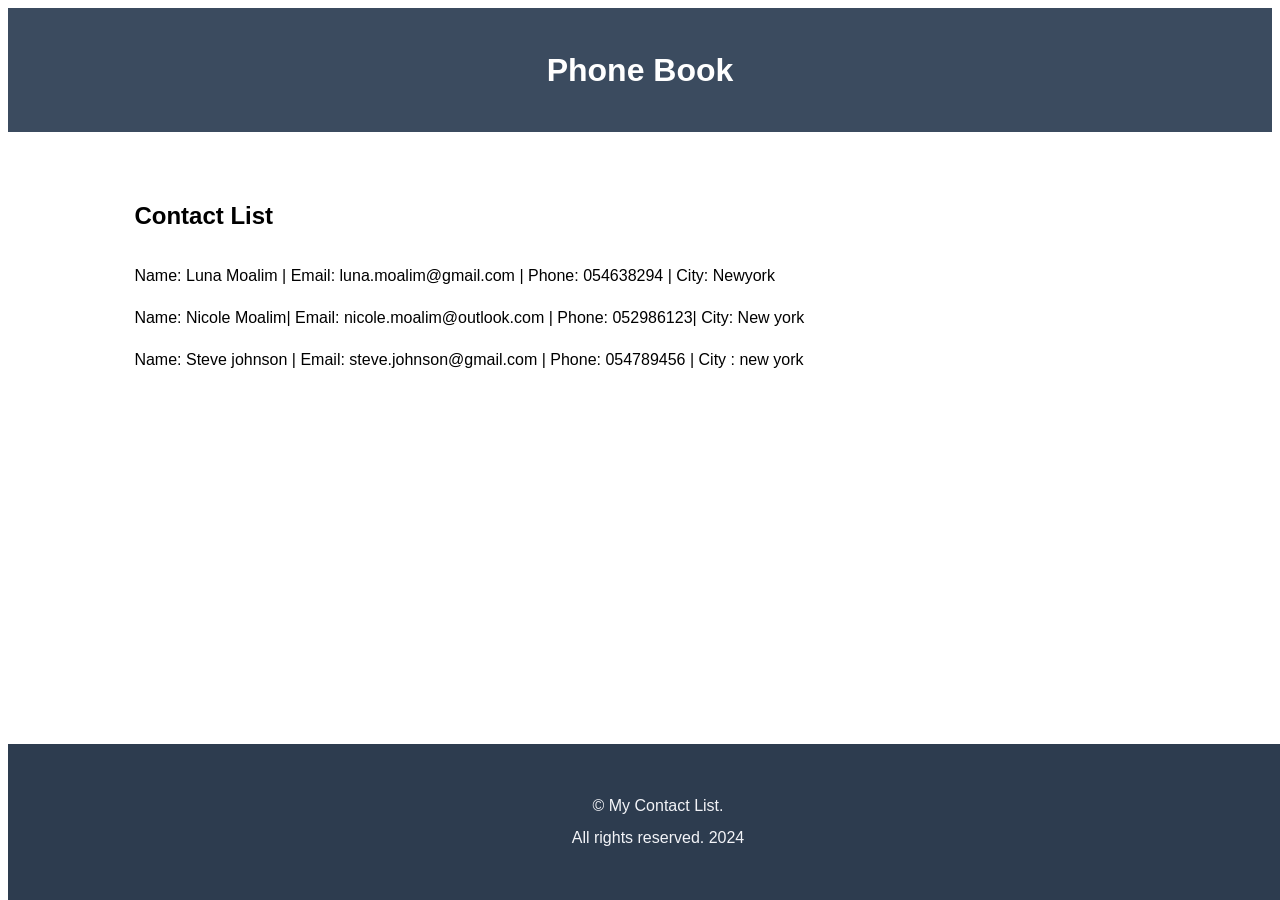
==== index.html @ d087cf8d "Add files via upload" ====
<!DOCTYPE html>
<html lang="en">
<head>
    <meta charset="UTF-8">
    <meta name="viewport" content="width=device-width, initial-scale=1.0">
    <title>Document</title>
</head>
<body>
    <!DOCTYPE html>
<html lang="en">
<head>
    <meta charset="UTF-8">
    <meta name="viewport" content="width=device-width, initial-scale=1.0">
    <title>Contact List</title>
    <link rel="stylesheet" href="styles.css">
</head>
<body>
    <header>
        <div class="container">
            <h1> Phone Book</h1>
        </div>
    </header>

    <main>
        <div class="container">
            <h2>Contact List</h2>
            <ul class="contact-list">
                <li>Name: Luna Moalim | Email: luna.moalim@gmail.com | Phone: 054638294 | City: Newyork </li>
                <li>Name: Nicole Moalim| Email: nicole.moalim@outlook.com | Phone: 052986123| City: New york</li>
                <li>Name: Steve johnson | Email: steve.johnson@gmail.com | Phone: 054789456 | City : new york</li>
                
            </ul>
        </div>
    </main>

    <footer>
        <div class="container">
            <p>&copy;  My Contact List. <br>  All rights reserved. 2024 <br/> </p>
        </div>
    </footer>
</body>
</html>

</body>
</html>
---- styles.css ----
body {
    font-family: Arial;
    line-height: 2.0;
    margin: 2;
    padding: 0;
  
}

.container {
    width: 80%;
    margin: 0 auto;
    padding: 20px;

}



header {
    background-color: #3b4b5f;
    color: #fff;
    padding: 10px 0;
    text-align: center;
}

header h1 {
    margin: 0;
    
}



main {
    padding: 20px 0;
}
 
.contact-list {
    list-style-type: none;
    padding: 0;
}

.contact-list li {
    margin-bottom: 10px;
}

.contact-form {
    display: flex;
    flex-direction: column;
    align-items: center;
    margin-top: 50px;
}
.contact-form label {
    display: block;
    margin-bottom: 10px;
 } 

footer {
    background-color: #2d3c4f;
    color: #f3f4f8;
    text-align: center;
    padding: 10px;
    position: fixed;
    bottom: 0;
    width: 100%;
}
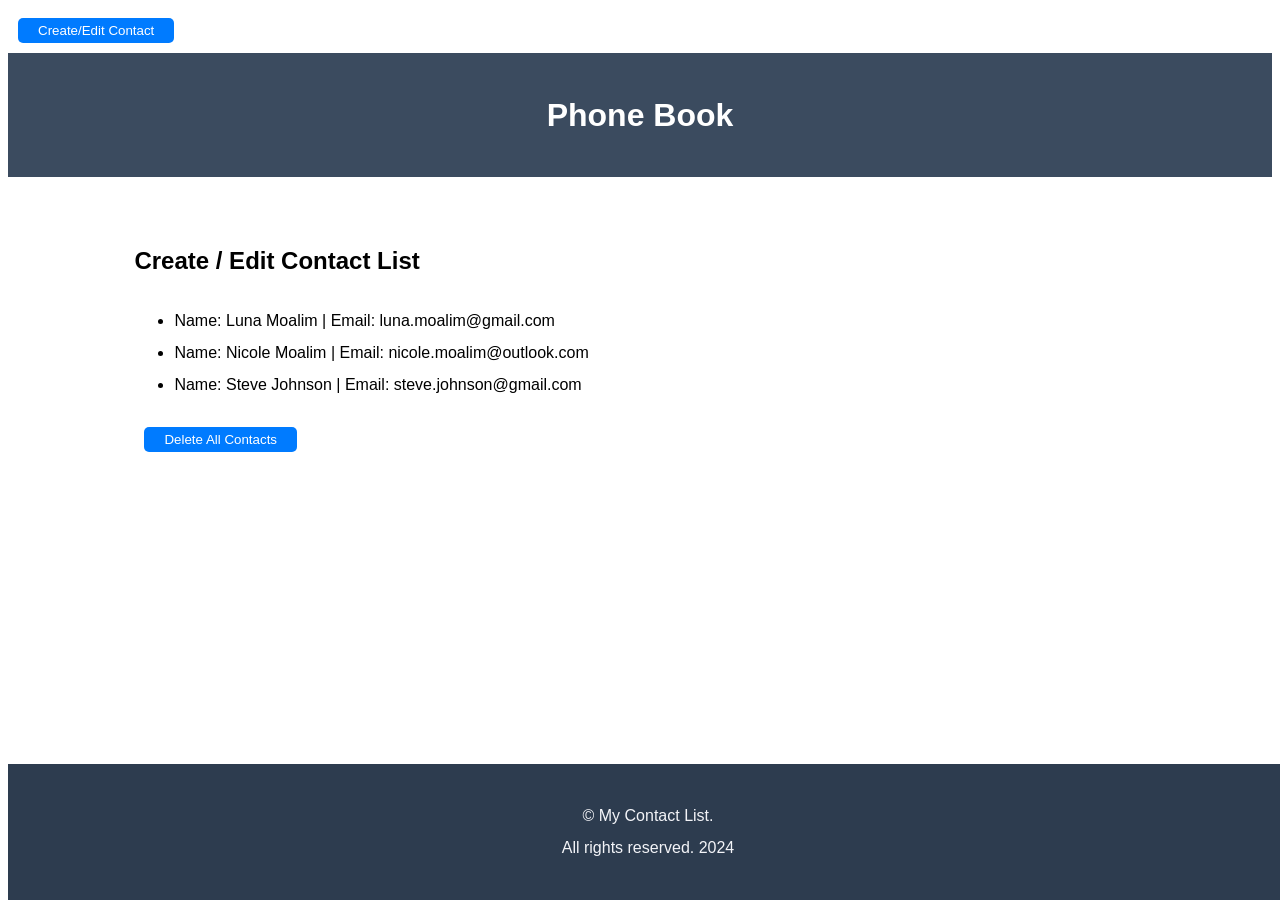
==== commit c35a37ca: "Add files via upload" ====
--- a/index.html
+++ b/index.html
@@ -1,21 +1,28 @@
-
 <!DOCTYPE html>
-<html lang="en">
-<head>
-    <meta charset="UTF-8">
-    <meta name="viewport" content="width=device-width, initial-scale=1.0">
-    <title>Document</title>
-</head>
-<body>
-    <!DOCTYPE html>
 <html lang="en">
 <head>
     <meta charset="UTF-8">
     <meta name="viewport" content="width=device-width, initial-scale=1.0">
     <title>Contact List</title>
     <link rel="stylesheet" href="styles.css">
+   
 </head>
 <body>
+    <button id="openPopupBtn">Create/Edit Contact</button>
+    <div id="popup" class="popup">
+        <div class="popup-content">
+            <span class="close-btn" id="closePopupBtn">&times;</span>
+            <h2>Create/Edit Contact</h2>
+            <form id="contactForm">
+                <label for="name">Name:</label>
+                <input type="text" id="name" name="name" required><br><br>
+                <label for="email">Email:</label>
+                <input type="email" id="email" name="email" required><br><br>
+                <button type="submit">Save Contact</button>
+            </form>
+        </div>
+    </div>
+
     <header>
         <div class="container">
             <h1> Phone Book</h1>
@@ -24,23 +31,27 @@
 
     <main>
         <div class="container">
-            <h2>Contact List</h2>
-            <ul class="contact-list">
-                <li>Name: Luna Moalim | Email: luna.moalim@gmail.com | Phone: 054638294 | City: Newyork </li>
-                <li>Name: Nicole Moalim| Email: nicole.moalim@outlook.com | Phone: 052986123| City: New york</li>
-                <li>Name: Steve johnson | Email: steve.johnson@gmail.com | Phone: 054789456 | City : new york</li>
-                
+            <h2>Create / Edit Contact List</h2>
+            <ul id="contactList">
+                <!-- Contacts will be dynamically added here -->
             </ul>
+            
+            <button id="deleteAllBtn">Delete All Contacts</button>
         </div>
+        
     </main>
+    
 
     <footer>
         <div class="container">
             <p>&copy;  My Contact List. <br>  All rights reserved. 2024 <br/> </p>
         </div>
     </footer>
+
+
+    <script src="script.js"></script>
 </body>
 </html>
 
-</body>
-</html>+
+
--- a/styles.css
+++ b/styles.css
@@ -1,5 +1,3 @@
-
-
 body {
     font-family: Arial;
     line-height: 2.0;
@@ -15,8 +13,6 @@
 
 }
 
-
-
 header {
     background-color: #3b4b5f;
     color: #fff;
@@ -29,17 +25,16 @@
     
 }
 
-
-
 main {
     padding: 20px 0;
+
 }
- 
+
 .contact-list {
     list-style-type: none;
     padding: 0;
 }
-
+ 
 .contact-list li {
     margin-bottom: 10px;
 }
@@ -50,19 +45,65 @@
     align-items: center;
     margin-top: 50px;
 }
+
 .contact-form label {
     display: block;
     margin-bottom: 10px;
- } 
+}
 
 footer {
     background-color: #2d3c4f;
     color: #f3f4f8;
     text-align: center;
-    padding: 10px;
+    
     position: fixed;
     bottom: 0;
     width: 100%;
 }
 
+.popup {
+    display: none;
+    position: fixed;
+    left: 0;
+    top: 0;
+    width: 100%;
+    height: 100%;
+    background: rgba(0,0,0,0.5);
+    z-index: 1000;
+}
 
+.popup-content {
+    background: #bca7a7;
+    margin: 15% auto;
+    padding: 20px;
+    border-radius: 5px;
+    width: 80%;
+    max-width: 400px;
+    position: relative;
+}
+
+.close-btn {
+    position: absolute;
+    top: 10px;
+    right: 20px;
+    cursor: pointer;
+    font-size: 20px;
+}
+
+button {
+    
+    margin: 10px;
+    padding: 5px 20px;
+    background-color: #007bff;
+    color: #fff;
+    border: none;
+    border-radius: 5px;
+    cursor: pointer;
+}
+button:hover {
+    background-color: #00a7b3;
+
+}
+
+
+
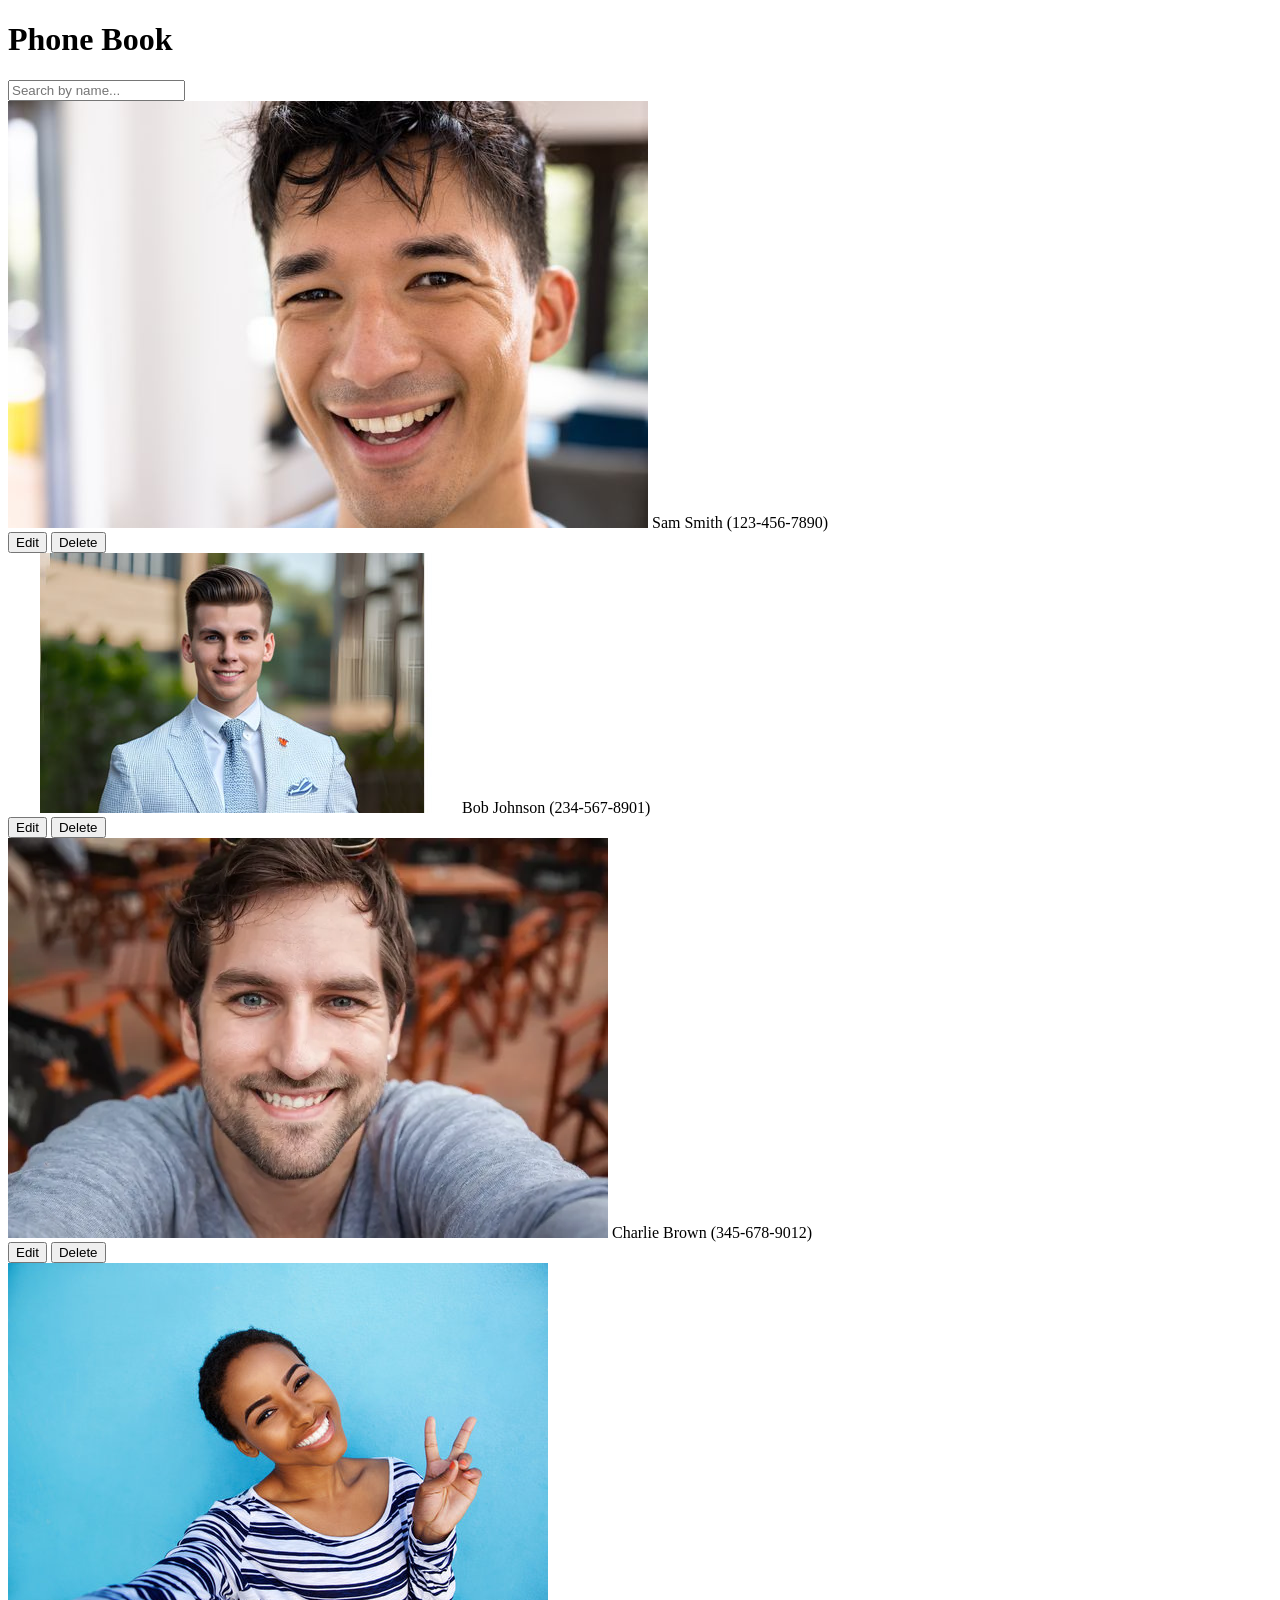
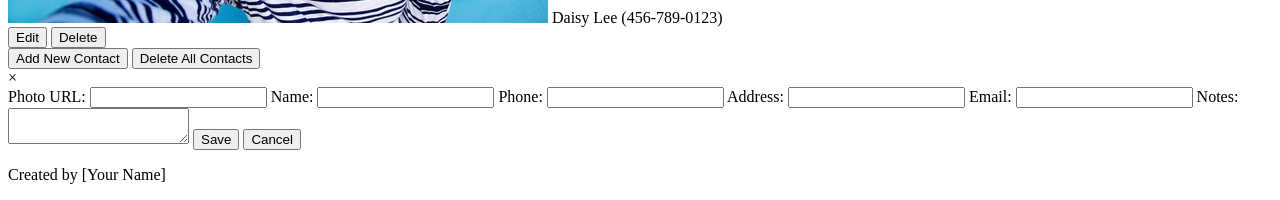
==== commit 9affe85b: "Add files via upload" ====
--- a/index.html
+++ b/index.html
@@ -3,55 +3,50 @@
 <head>
     <meta charset="UTF-8">
     <meta name="viewport" content="width=device-width, initial-scale=1.0">
-    <title>Contact List</title>
-    <link rel="stylesheet" href="styles.css">
-   
+    <title>Phone Book</title>
+    <link rel="stylesheet" href="css/styles.css">
 </head>
 <body>
-    <button id="openPopupBtn">Create/Edit Contact</button>
-    <div id="popup" class="popup">
-        <div class="popup-content">
-            <span class="close-btn" id="closePopupBtn">&times;</span>
-            <h2>Create/Edit Contact</h2>
+    <header>
+        <h1>Phone Book</h1>
+    </header>
+
+    <main>
+        <input type="text" id="search" placeholder="Search by name...">
+        <div id="contactList"></div>
+        <button id="addContactBtn">Add New Contact</button>
+        <button id="deleteAllBtn">Delete All Contacts</button>
+    </main>
+
+    <div id="popup" class="hidden">
+        <div id="popupContent">
+            <span id="closePopupBtn">&times;</span>
             <form id="contactForm">
+                <input type="hidden" id="contactId">
+                <label for="photo">Photo URL:</label>
+            <input type="text" id="photo">
                 <label for="name">Name:</label>
-                <input type="text" id="name" name="name" required><br><br>
+                <input type="text" id="name" required>
+                <label for="phone">Phone:</label>
+                <input type="tel" id="phone" required>
+                <label for="address">Address:</label>
+                <input type="text" id="address">
                 <label for="email">Email:</label>
-                <input type="email" id="email" name="email" required><br><br>
-                <button type="submit">Save Contact</button>
+                <input type="email" id="email">
+                <label for="notes">Notes:</label>
+                <textarea id="notes"></textarea>
+                <button type="submit">Save</button>
+                <button type="button" id="cancelBtn">Cancel</button>
             </form>
         </div>
     </div>
 
-    <header>
-        <div class="container">
-            <h1> Phone Book</h1>
-        </div>
-    </header>
-
-    <main>
-        <div class="container">
-            <h2>Create / Edit Contact List</h2>
-            <ul id="contactList">
-                <!-- Contacts will be dynamically added here -->
-            </ul>
-            
-            <button id="deleteAllBtn">Delete All Contacts</button>
-        </div>
-        
-    </main>
-    
-
     <footer>
-        <div class="container">
-            <p>&copy;  My Contact List. <br>  All rights reserved. 2024 <br/> </p>
-        </div>
+        <p>Created by [Your Name]</p>
     </footer>
 
-
-    <script src="script.js"></script>
+    <script src="js/app.js" defer></script>
+    <script src="js/contactManager.js" defer></script>
+    <script src="js/popupManager.js" defer></script>
 </body>
 </html>
-
-
-
